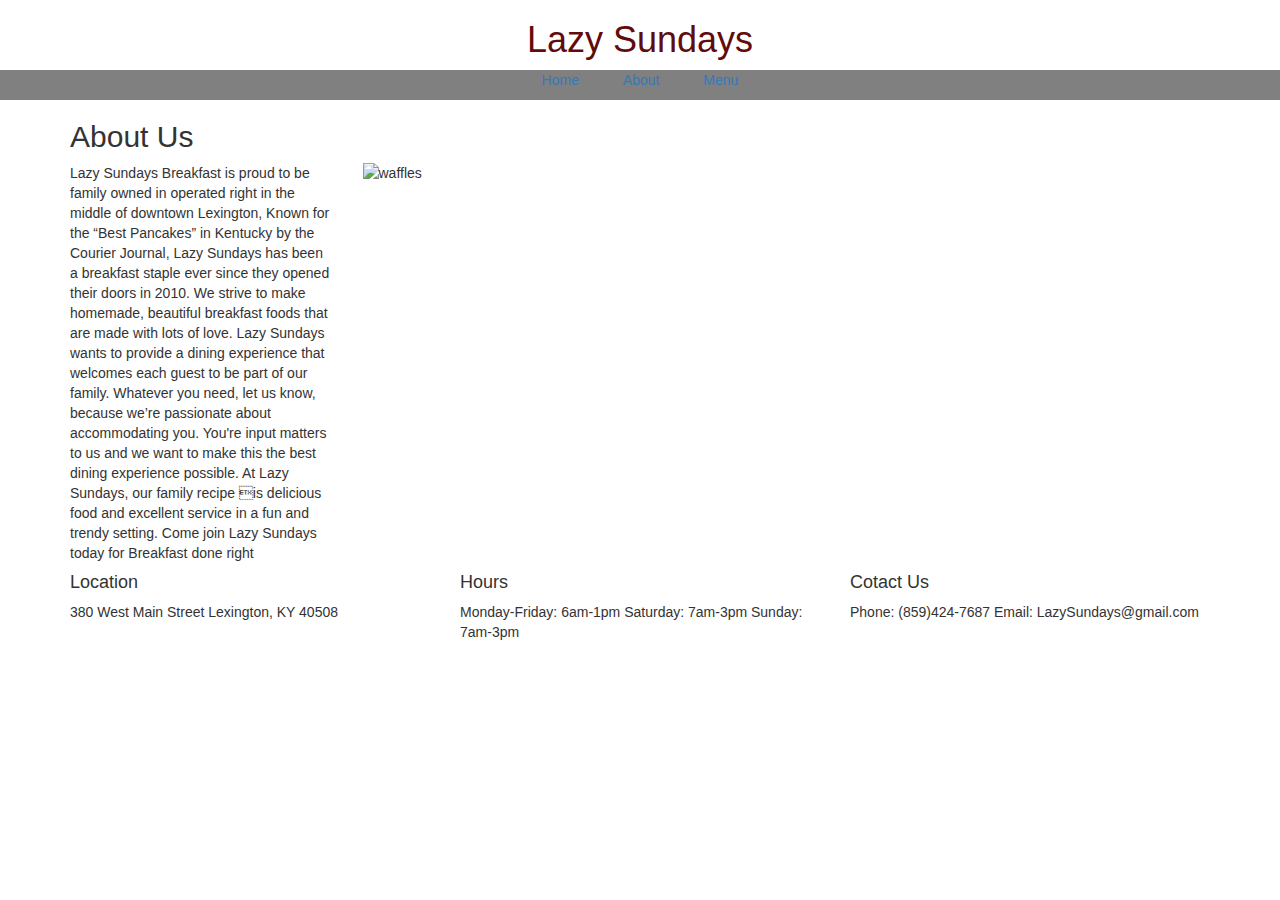
==== about.html @ 47b6e48d "about" ====
<!DOCTYPE html>
<html>
<head>
  <title>Lazy Sundays About</title>
  <meta charset="utf-8">
  <meta name="viewport" content="width=device-width, initial-scale=1">
  <link rel="stylesheet" href="https://maxcdn.bootstrapcdn.com/bootstrap/3.3.7/css/bootstrap.min.css">


  <link rel="stylesheet" type="text/css" href="style.css">
</head>
<body>
  <div class="container">
      <h1>Lazy Sundays</h1>
    </div>
  </div>

<div class="container-fluid my-nav">
  <ul class="nav-menu">
    <li><a href="index.html">Home</a></li>
    <li><a href="about.html">About</a></li>
    <li><a href="menu.html">Menu</a></li>
  </ul>
</div>

<div class="container">
  <h2>About Us</h2>
  <div class="row">
    <div class="col-sm-3" style="background-color:white;">Lazy Sundays Breakfast is proud to be family owned in operated right in the middle of downtown Lexington,  Known for the “Best Pancakes” in Kentucky by the Courier Journal, Lazy Sundays has been a breakfast staple ever since they opened their doors in 2010. We strive to make homemade, beautiful breakfast foods that are made with lots of love. Lazy Sundays wants to provide a dining experience that welcomes each guest to be part of our family.
Whatever you need, let us know, because we’re passionate about accommodating you. You're input matters to us and we want to make this the best dining experience possible.   At Lazy Sundays, our family recipe is delicious food and excellent service in a fun and trendy setting.  Come join Lazy Sundays today for Breakfast done right                </div>
    <div class="col-sm-9">
        <img src="images/about.jpg" class="img-responsive" alt="waffles" width="max-width" height="auto"></div>
  </div>
</div>


<div class="container">
  <div class="row">
    <div class="col-sm-4">
      <h4>Location</h4>
      380 West Main Street
      Lexington, KY 40508
    </div>
    <div class="col-sm-4">
      <h4>Hours</h4>
      Monday-Friday: 6am-1pm
      Saturday: 7am-3pm
      Sunday: 7am-3pm
    </div>
    <div class="col-sm-4">
      <h4>Cotact Us</h4>
      Phone: (859)424-7687
      Email: LazySundays@gmail.com
  </div>
</div>

</body>
</html>
---- style.css ----
h1  {
      text-align: center;
      color: #620b0b;
      font-family:"Angelina", sans-serif;
}

.my-nav{
  background-color: grey;
  text-align: center;
}

.nav-menu{
  min-width: 300px;
  list-style: none;
  padding-left: 0px;
}

.nav-menu li{
  display: inline;
  margin-left: 20px;
  margin-right: 20px;
}
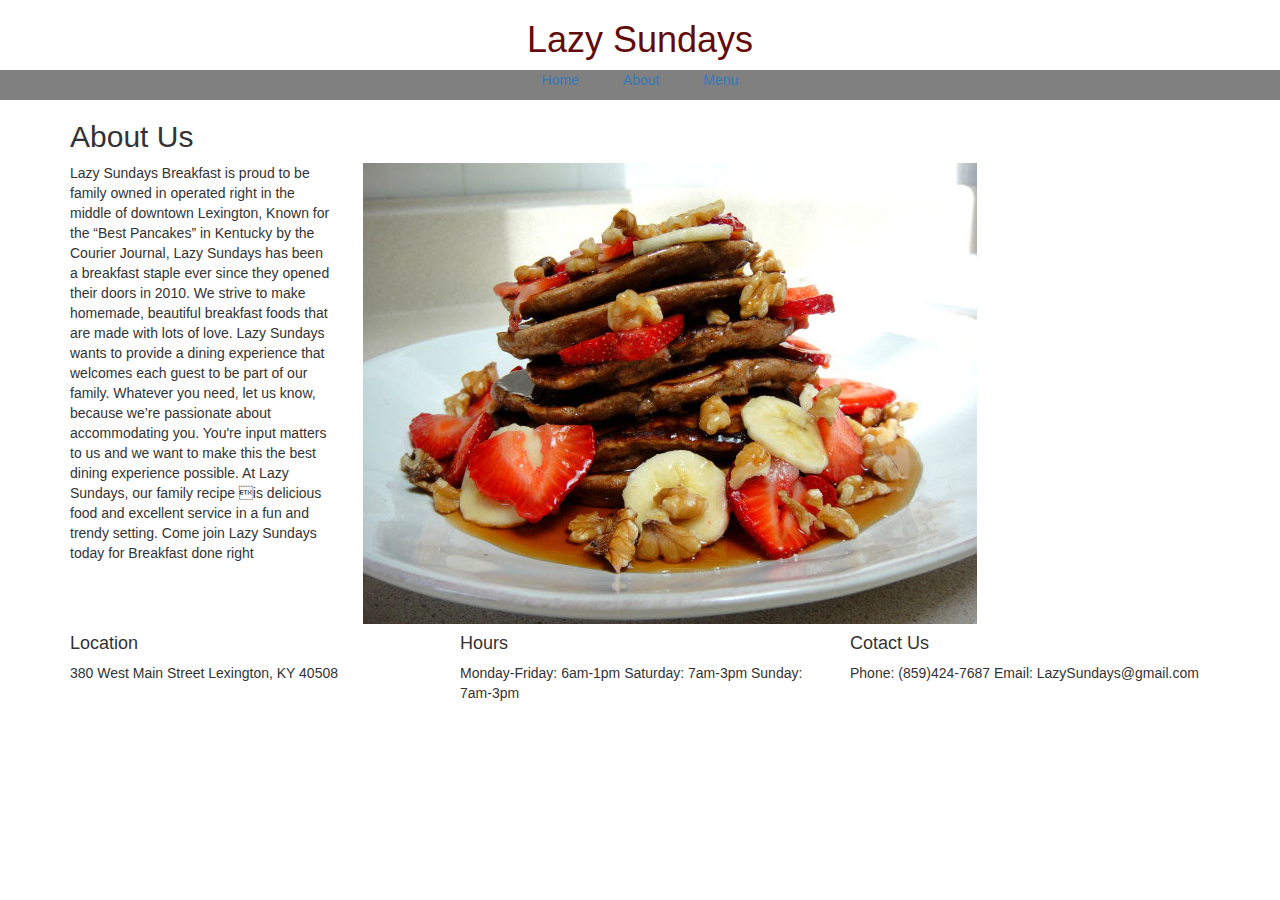
==== commit c3306e2e: "updated" ====
--- a/about.html
+++ b/about.html
@@ -7,7 +7,7 @@
   <link rel="stylesheet" href="https://maxcdn.bootstrapcdn.com/bootstrap/3.3.7/css/bootstrap.min.css">
 
 
-  <link rel="stylesheet" type="text/css" href="style.css">
+  <link rel="stylesheet" type="text/css" href="css/style.css">
 </head>
 <body>
   <div class="container">
--- a/css/style.css
+++ b/css/style.css
@@ -0,0 +1,33 @@
+h1  {
+      text-align: center;
+      color: #620b0b;
+      font-family:"Noteworthy", sans-serif;
+      font-weight: normal;;
+}
+
+h2{
+  font-family: "Actor", sans-serif;
+  font-weight:normal;
+}
+
+h3{
+  font-family: "Actor" , sans-serif;
+}
+
+.my-nav{
+  background-color: grey;
+  text-align: center;
+
+}
+
+.nav-menu{
+  min-width: 300px;
+  list-style: none;
+  padding-left: 0px;
+}
+
+.nav-menu li{
+  display: inline;
+  margin-left: 20px;
+  margin-right: 20px;
+}
